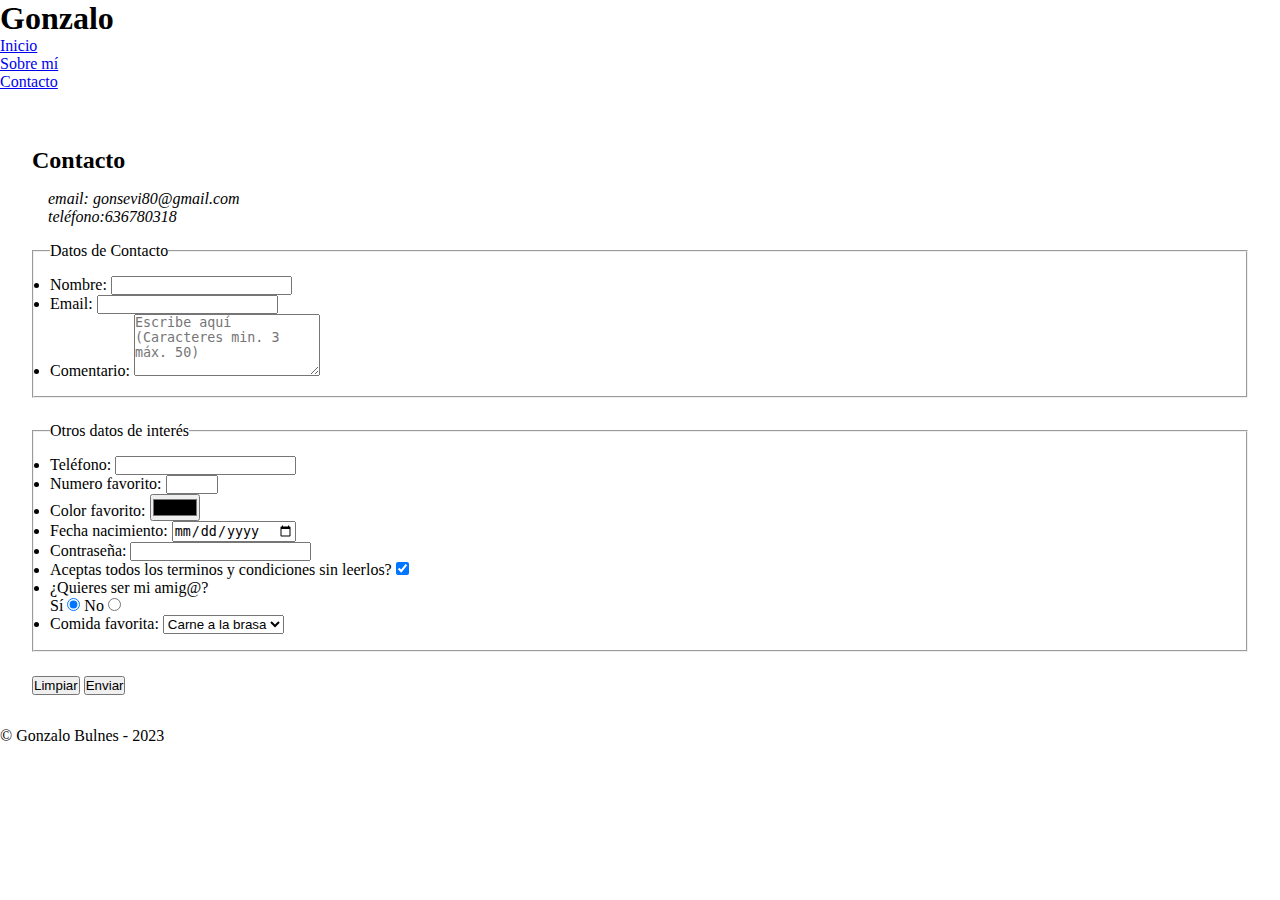
==== secciones/contact.html @ 84595dd7 "new file:   .vscode/settings.json new file:   imagenes/super-mario.jpeg 	new file:   index.html 	new" ====
<!DOCTYPE html>
<html lang="es">
  <head>
    <meta charset="UTF-8" />
    <meta name="viewport" content="width=device-width, initial-scale=1.0" />
    <link rel="stylesheet" href="/styles.css" />
    <title>Práctica CR | Contacto</title>
  </head>
  <body>
    <header>
      <h1>Gonzalo</h1>
      <nav>
        <ul>
          <li><a href="../index.html">Inicio</a></li>
          <li><a href="./about.html">Sobre mí</a></li>
          <li><a href="./contact.html">Contacto</a></li>
        </ul>
      </nav>
    </header>
    <main>
      <h2>Contacto</h2>
      <address>
        <p>email: gonsevi80@gmail.com</p>
        <p>teléfono:636780318</p>
      </address>

      <!-- 1. Formulario con 2 inputs (Nombre y Email) y un textarea con sus labels -->
      <form>
        <!-- 6. Agrupamos los campos dentro del fieldset "Datos de Contacto" -->
        <fieldset>
          <!-- 6.1. Añadimos un legend para etiquetar el grupo de campos -->
          <legend>Datos de Contacto</legend>
          <ul>
            <li>
              <label for="name">Nombre:</label>

              <!-- 3. Añadimos atributo name para enviar el valor del campo con el formulario -->
              <input type="text" id="name" name="name" />
            </li>
            <li>
              <label for="email">Email:</label>
              <!-- 5. Añadimos atributo autocomplete="off" en el campo email -->
              <input type="email" id="email" name="email" autocomplete="off" />
            </li>
            <li>
              <label for="comments">Comentario:</label>
              <!-- 4. Añadimos atributo placeholder en el campo textarea -->
              <textarea
                cols="21"
                rows="4"
                name="comments"
                minlength="3"
                maxlength="50"
                id="comments"
                placeholder="Escribe aquí (Caracteres min. 3 máx. 50)"
              ></textarea>
            </li>
          </ul>
        </fieldset>

        <!-- 7. Nuevo Fieldset llamado "Otros datos de interés" -->
        <fieldset>
          <!-- 7.1. Etiquetamos el nuevo grupo de campos -->
          <legend>Otros datos de interés</legend>

          <!-- 8. Dentro de un ul, creamos ítems con los nuevos campos y sus especificaciones -->
          <ul>
            <li>
              <label for="mobile">Teléfono:</label>
              <input type="tel" id="mobile" name="mobile" />
            </li>
            <li>
              <label for="favNumber">Numero favorito:</label>
              <input
                type="number"
                id="favNumber"
                name="favNumber"
                min="1"
                max="20"
              />
            </li>
            <li>
              <label for="Color">Color favorito:</label>
              <input type="color" id="color" name="color" />
            </li>
            <li>
              <label for="birthdate">Fecha nacimiento:</label>
              <input type="date" id="birthdate" name="birthdate" />
            </li>
            <li>
              <label for="password">Contraseña:</label>
              <input type="password" id="password" name="password" />
            </li>

            <!-- 9. Ítem con checkbox para aceptar los términos y condiciones-->
            <li>
              <label for="conditions">
                Aceptas todos los terminos y condiciones sin leerlos?
              </label>
              <input
                type="checkbox"
                id="conditions"
                name="termsConditions"
                value="Acepto"
                checked
              />
            </li>

            <!-- 10. Insertamos campo de radio para ser amigo? sí o no, por defecto sí -->
            <li>
              <p>¿Quieres ser mi amig@?</p>
              <label for="amigoSi"> Sí </label>
              <input
                type="radio"
                name="newfriend"
                id="amigoSi"
                value="si"
                checked
              />
              <label for="amigoNo"> No </label>
              <input type="radio" name="newfriend" id="amigoNo" value="no" />
            </li>

            <!-- 11. Ítem con un campo select para comida favorita, opción 2 por defecto -->
            <li>
              <label for="favFood">Comida favorita: </label>
              <select id="favFood" name="favFood">
                <option value="puchero">Puchero</option>
                <option value="carne a la brasa" selected>
                  Carne a la brasa
                </option>
                <option value="hamburguesa">Hamburguesas</option>
                <option value="pisto">Pisto</option>
              </select>
            </li>
          </ul>
        </fieldset>

        <!-- 2. Botón de reset y de envío de formulario -->
        <button type="reset">Limpiar</button>
        <button type="submit">Enviar</button>
      </form>
    </main>
    <footer>
      <p>© Gonzalo Bulnes - 2023</p>
    </footer>
  </body>
</html>
---- styles.css ----
* {
  margin: 0;
  padding: 0;
  box-sizing: border-box;
}

main {
  padding: 32px;
}
header {
  padding-bottom: 24px;
}
#intro {
  font-style: italic;
  font-size: 1.2rem;
}
.cabecera-gris {
  color: grey;
}

#profile-image {
  width: 200px;
  border: 4px solid lightblue;
  border-radius: 50%;
}

iframe {
  border: 2px solid black;
  border-radius: 10px;
}
.listas {
  margin-top: 24;
  margin-bottom: 24;
  margin-left: 0;
  margin-right: 0;
  padding: 16px;
  min-width: 60%;
}
address {
  margin: 16px;
}
fieldset {
  margin-bottom: 24px;
  padding: 16px;
}
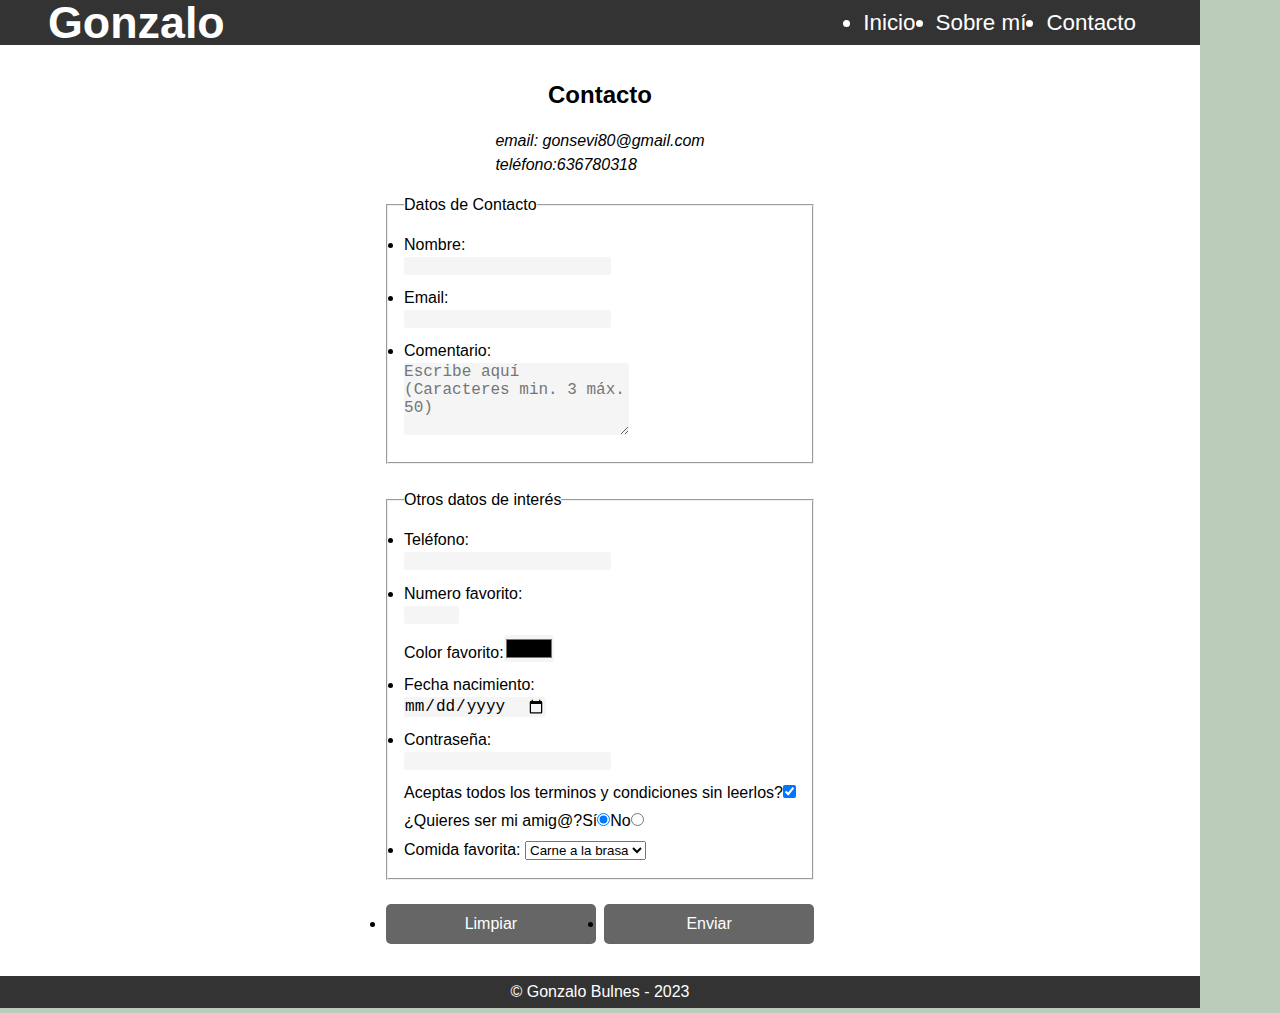
==== commit 895b2f8f: "tareas-240923" ====
--- a/secciones/contact.html
+++ b/secciones/contact.html
@@ -24,27 +24,23 @@
         <p>teléfono:636780318</p>
       </address>
 
-      <!-- 1. Formulario con 2 inputs (Nombre y Email) y un textarea con sus labels -->
       <form>
-        <!-- 6. Agrupamos los campos dentro del fieldset "Datos de Contacto" -->
         <fieldset>
-          <!-- 6.1. Añadimos un legend para etiquetar el grupo de campos -->
           <legend>Datos de Contacto</legend>
           <ul>
             <li>
               <label for="name">Nombre:</label>
 
-              <!-- 3. Añadimos atributo name para enviar el valor del campo con el formulario -->
               <input type="text" id="name" name="name" />
             </li>
             <li>
               <label for="email">Email:</label>
-              <!-- 5. Añadimos atributo autocomplete="off" en el campo email -->
+
               <input type="email" id="email" name="email" autocomplete="off" />
             </li>
             <li>
               <label for="comments">Comentario:</label>
-              <!-- 4. Añadimos atributo placeholder en el campo textarea -->
+
               <textarea
                 cols="21"
                 rows="4"
@@ -58,12 +54,9 @@
           </ul>
         </fieldset>
 
-        <!-- 7. Nuevo Fieldset llamado "Otros datos de interés" -->
         <fieldset>
-          <!-- 7.1. Etiquetamos el nuevo grupo de campos -->
           <legend>Otros datos de interés</legend>
 
-          <!-- 8. Dentro de un ul, creamos ítems con los nuevos campos y sus especificaciones -->
           <ul>
             <li>
               <label for="mobile">Teléfono:</label>
@@ -79,7 +72,7 @@
                 max="20"
               />
             </li>
-            <li>
+            <li class="one-line">
               <label for="Color">Color favorito:</label>
               <input type="color" id="color" name="color" />
             </li>
@@ -92,8 +85,7 @@
               <input type="password" id="password" name="password" />
             </li>
 
-            <!-- 9. Ítem con checkbox para aceptar los términos y condiciones-->
-            <li>
+            <li class="one-line">
               <label for="conditions">
                 Aceptas todos los terminos y condiciones sin leerlos?
               </label>
@@ -106,8 +98,7 @@
               />
             </li>
 
-            <!-- 10. Insertamos campo de radio para ser amigo? sí o no, por defecto sí -->
-            <li>
+            <li class="one-line">
               <p>¿Quieres ser mi amig@?</p>
               <label for="amigoSi"> Sí </label>
               <input
@@ -121,7 +112,6 @@
               <input type="radio" name="newfriend" id="amigoNo" value="no" />
             </li>
 
-            <!-- 11. Ítem con un campo select para comida favorita, opción 2 por defecto -->
             <li>
               <label for="favFood">Comida favorita: </label>
               <select id="favFood" name="favFood">
@@ -136,9 +126,10 @@
           </ul>
         </fieldset>
 
-        <!-- 2. Botón de reset y de envío de formulario -->
-        <button type="reset">Limpiar</button>
-        <button type="submit">Enviar</button>
+        <menu class="buttons">
+          <li><button type="reset">Limpiar</button></li>
+          <li><button type="submit">Enviar</button></li>
+        </menu>
       </form>
     </main>
     <footer>
--- a/styles.css
+++ b/styles.css
@@ -3,13 +3,51 @@
   padding: 0;
   box-sizing: border-box;
 }
+html {
+  font-family: Arial, sans-serif;
+  font-size: 16px;
+  line-height: 1.5;
+}
 
 main {
-  padding: 32px;
+  padding: 2rem;
+  background-color: white;
+  display: flex;
+  flex-direction: column;
+  align-items: center;
 }
 header {
-  padding-bottom: 24px;
+  background-color: #333;
+  color: white;
+  height: 2em;
+  font-size: 1.4rem;
+  display: flex;
+  justify-content: space-between;
+  align-items: center;
 }
+
+header h1 {
+  margin-left: 3rem;
+}
+nav ul {
+  margin-right: 3rem;
+  display: flex;
+  gap: 20px;
+}
+nav {
+  padding: 0.5rem 1rem;
+}
+nav a:hover {
+  background-color: #555;
+  border-radius: 5px;
+}
+
+body {
+  background-color: #bcb;
+  max-width: 1200px;
+  min-height: 100vh;
+}
+
 #intro {
   font-style: italic;
   font-size: 1.2rem;
@@ -29,17 +67,117 @@
   border-radius: 10px;
 }
 .listas {
-  margin-top: 24;
-  margin-bottom: 24;
+  margin-top: 1.5rem;
+  margin-bottom: 1.5rem;
   margin-left: 0;
   margin-right: 0;
-  padding: 16px;
+  padding: 1rem;
   min-width: 60%;
 }
 address {
-  margin: 16px;
+  margin: 1rem;
 }
 fieldset {
   margin-bottom: 24px;
-  padding: 16px;
+  padding: 1rem;
 }
+
+#inicio {
+  background-image: url("imagenes/image.png");
+  background-size: cover;
+  background-repeat: no-repeat;
+  background-position: bottom center;
+}
+
+#bg-inicio {
+  width: 50%;
+  min-width: 300px;
+  border-radius: 10px;
+  color: white;
+  margin: auto;
+  background-color: rgba(0, 0, 0, 0.8);
+}
+#bg-inicio img {
+  width: 500px;
+
+  height: auto;
+}
+
+a {
+  text-decoration: none;
+  color: white;
+}
+
+header ul form {
+  list-style: none;
+}
+
+footer {
+  background-color: #333;
+  color: white;
+  height: 2rem;
+  display: flex;
+  justify-content: center;
+  align-items: center;
+}
+
+.buttons {
+  display: flex;
+  justify-content: space-between;
+}
+
+.buttons li {
+  width: 49%;
+}
+
+.buttons button {
+  border: none;
+  width: 100%;
+  padding: 0.7rem;
+  color: white;
+  background-color: #666;
+  font-size: 1rem;
+  border-radius: 5px;
+}
+.buttons button:hover {
+  background-color: #555;
+  cursor: pointer;
+}
+
+input,
+textarea {
+  padding: 0.2 rem 0.5rem;
+  margin-bottom: 0.7rem;
+  font-size: 1rem;
+  border: none;
+  background-color: whitesmoke;
+  border-radius: 3px;
+  display: block;
+}
+
+.one-line {
+  display: flex;
+  align-items: baseline;
+}
+
+@media screen and (max-width: 500px) {
+  html {
+    font-size: 12px;
+  }
+  header h1 {
+    margin-left: 1rem;
+  }
+  nav ul {
+    margin-right: 1rem;
+    gap: 10px;
+  }
+  maim {
+    padding: 1rem;
+  }
+  iframe {
+    width: 90%;
+  }
+  .lista li {
+    margin-left: 1.5rem;
+  }
+}
